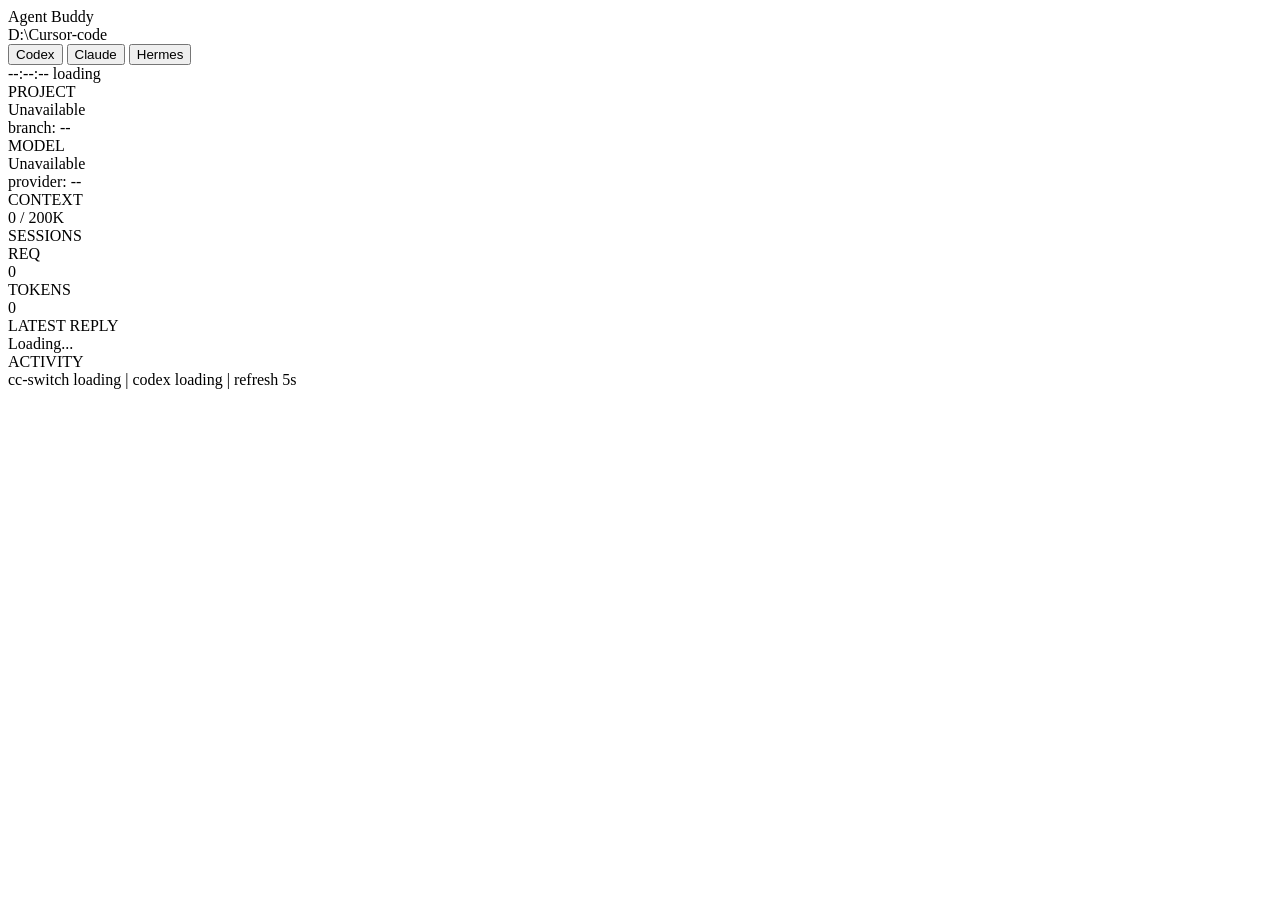
==== public/index.html @ cde2f3ce "Initial release of Agent Buddy Screen" ====
<!doctype html>
<html lang="en">
  <head>
    <meta charset="utf-8" />
    <meta name="viewport" content="width=480, initial-scale=1" />
    <title>Agent Buddy</title>
    <link rel="stylesheet" href="/styles.css" />
  </head>
  <body>
    <main class="screen" aria-label="Agent Buddy status screen">
      <header class="topbar">
        <div class="brand">
          <div class="title">Agent Buddy</div>
          <div class="subtitle" id="project-path">D:\Cursor-code</div>
        </div>
        <div class="agent-tabs" aria-label="Agent selector">
          <button class="agent-tab active" data-agent="codex">Codex</button>
          <button class="agent-tab" data-agent="claude">Claude</button>
          <button class="agent-tab" data-agent="hermes">Hermes</button>
        </div>
        <div class="top-meta">
          <span id="clock">--:--:--</span>
          <span class="status" id="status">loading</span>
        </div>
      </header>

      <section class="grid primary">
        <article class="panel project-panel">
          <div class="label">PROJECT</div>
          <div class="value" id="project-name">Unavailable</div>
          <div class="muted" id="project-branch">branch: --</div>
        </article>
        <article class="panel model-panel">
          <div class="label">MODEL</div>
          <div class="value" id="model-name">Unavailable</div>
          <div class="muted" id="provider-name">provider: --</div>
        </article>
        <article class="panel context-panel">
          <div class="label">CONTEXT</div>
          <div class="value compact" id="context-text">0 / 200K</div>
          <div class="bar" aria-hidden="true"><span id="context-bar"></span></div>
        </article>
      </section>

      <section class="grid counters">
        <article class="panel sessions-panel">
          <div class="label">SESSIONS</div>
          <div class="session-list" id="sessions"></div>
        </article>
        <article class="panel stat">
          <div class="label">REQ</div>
          <div class="number" id="approved">0</div>
        </article>
        <article class="panel stat">
          <div class="label">TOKENS</div>
          <div class="number small-number" id="denied">0</div>
        </article>
      </section>

      <section class="panel latest">
        <div class="label">LATEST REPLY</div>
        <div class="reply" id="latest-reply">Loading...</div>
      </section>

      <section class="panel activity">
        <div class="label">ACTIVITY</div>
        <div class="activity-list" id="activity"></div>
      </section>

      <footer class="footer" id="sources">cc-switch loading | codex loading | refresh 5s</footer>
    </main>
    <script src="/app.js"></script>
  </body>
</html>
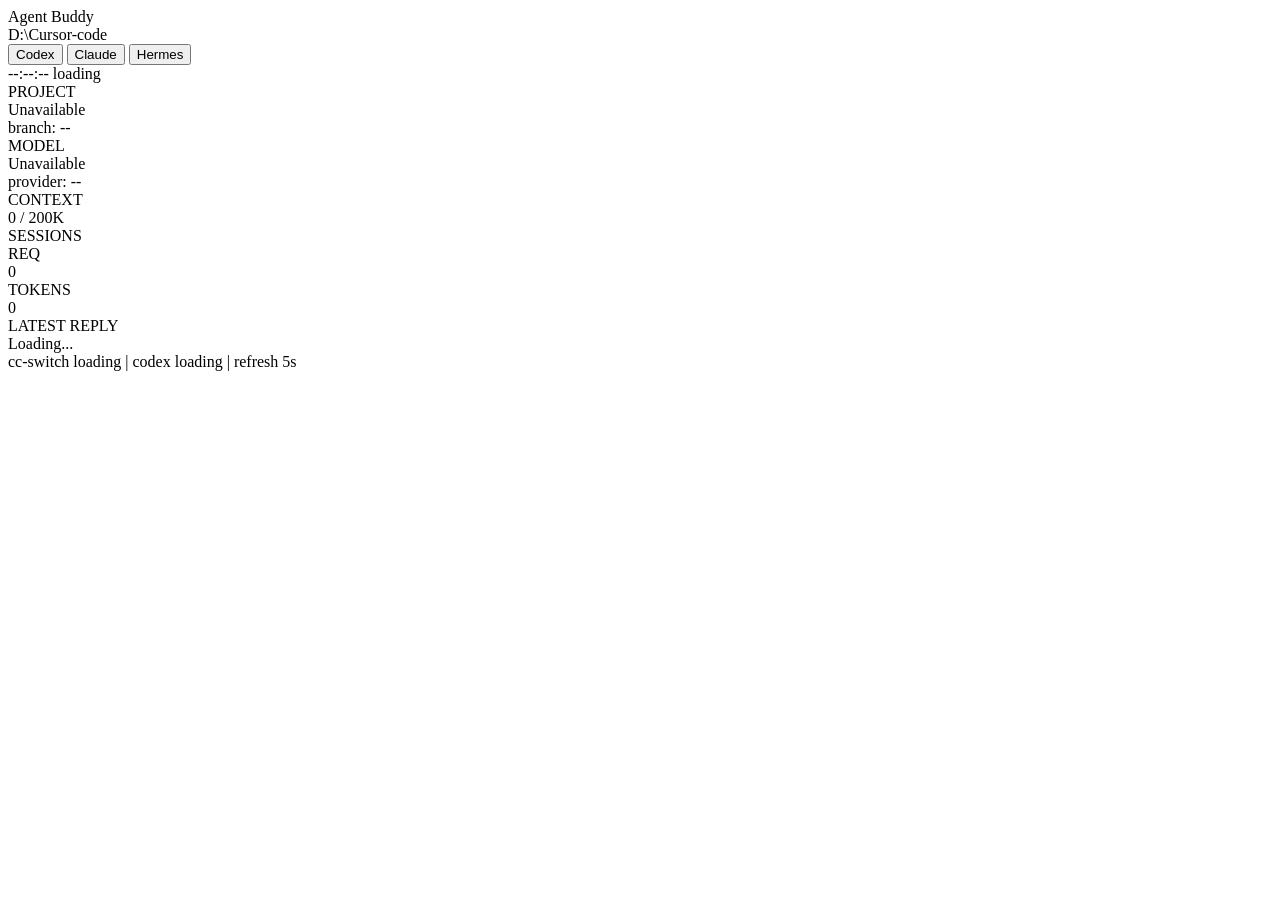
==== commit bd5cee2b: "Remove activity from landscape screen" ====
--- a/public/index.html
+++ b/public/index.html
@@ -4,7 +4,7 @@
     <meta charset="utf-8" />
     <meta name="viewport" content="width=480, initial-scale=1" />
     <title>Agent Buddy</title>
-    <link rel="stylesheet" href="/styles.css" />
+    <link rel="stylesheet" href="/styles.css?v=20260715-no-activity" />
   </head>
   <body>
     <main class="screen" aria-label="Agent Buddy status screen">
@@ -62,13 +62,8 @@
         <div class="reply" id="latest-reply">Loading...</div>
       </section>
 
-      <section class="panel activity">
-        <div class="label">ACTIVITY</div>
-        <div class="activity-list" id="activity"></div>
-      </section>
-
       <footer class="footer" id="sources">cc-switch loading | codex loading | refresh 5s</footer>
     </main>
-    <script src="/app.js"></script>
+    <script src="/app.js?v=20260715-no-activity"></script>
   </body>
 </html>
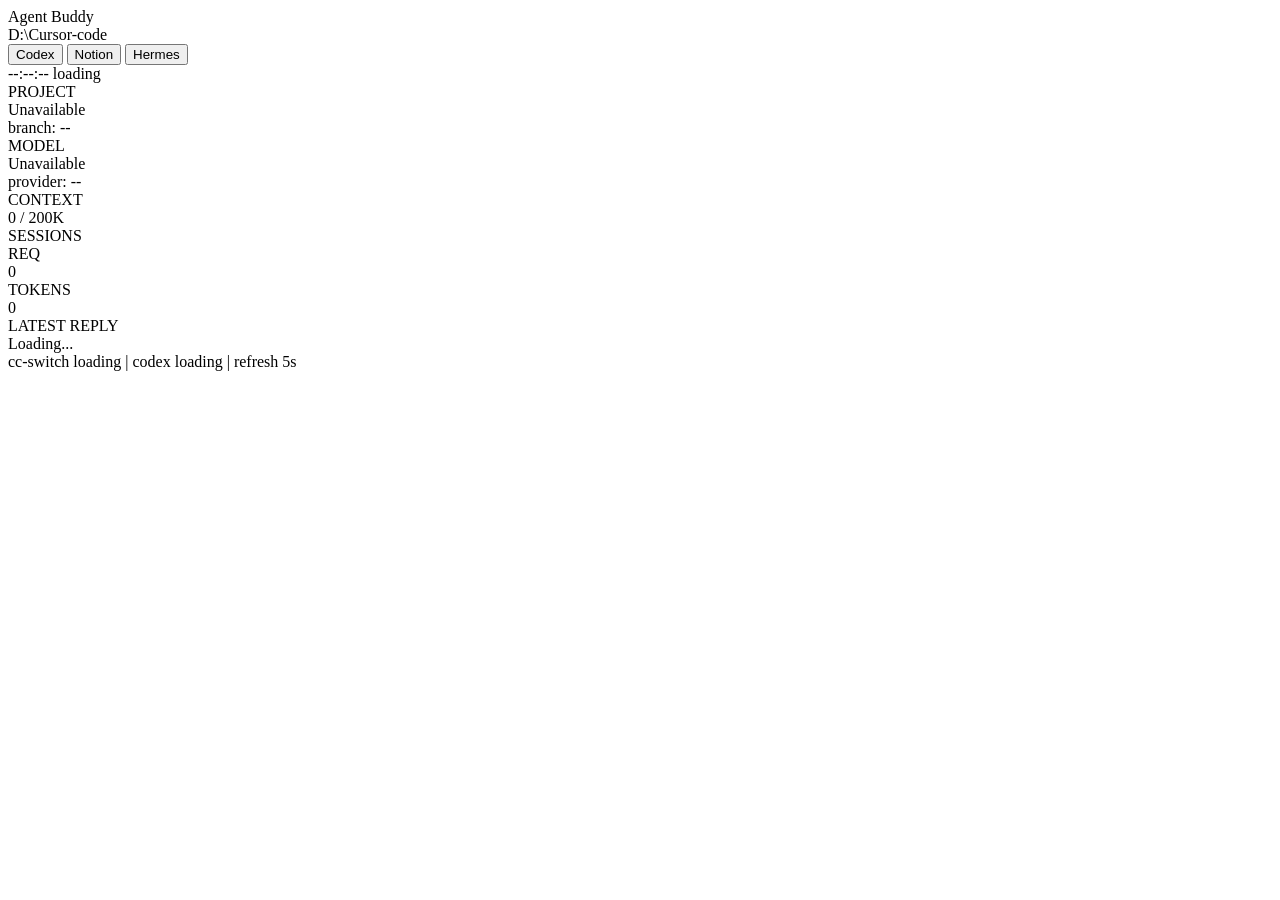
==== commit 8c0cf4d8: "Replace Claude dashboard with Notion" ====
--- a/public/index.html
+++ b/public/index.html
@@ -4,7 +4,7 @@
     <meta charset="utf-8" />
     <meta name="viewport" content="width=480, initial-scale=1" />
     <title>Agent Buddy</title>
-    <link rel="stylesheet" href="/styles.css?v=20260715-no-activity" />
+    <link rel="stylesheet" href="/styles.css?v=20260715-readable-sessions" />
   </head>
   <body>
     <main class="screen" aria-label="Agent Buddy status screen">
@@ -15,7 +15,7 @@
         </div>
         <div class="agent-tabs" aria-label="Agent selector">
           <button class="agent-tab active" data-agent="codex">Codex</button>
-          <button class="agent-tab" data-agent="claude">Claude</button>
+          <button class="agent-tab" data-agent="notion">Notion</button>
           <button class="agent-tab" data-agent="hermes">Hermes</button>
         </div>
         <div class="top-meta">
@@ -26,17 +26,17 @@
 
       <section class="grid primary">
         <article class="panel project-panel">
-          <div class="label">PROJECT</div>
+          <div class="label" id="project-label">PROJECT</div>
           <div class="value" id="project-name">Unavailable</div>
           <div class="muted" id="project-branch">branch: --</div>
         </article>
         <article class="panel model-panel">
-          <div class="label">MODEL</div>
+          <div class="label" id="model-label">MODEL</div>
           <div class="value" id="model-name">Unavailable</div>
           <div class="muted" id="provider-name">provider: --</div>
         </article>
         <article class="panel context-panel">
-          <div class="label">CONTEXT</div>
+          <div class="label" id="context-label">CONTEXT</div>
           <div class="value compact" id="context-text">0 / 200K</div>
           <div class="bar" aria-hidden="true"><span id="context-bar"></span></div>
         </article>
@@ -48,22 +48,22 @@
           <div class="session-list" id="sessions"></div>
         </article>
         <article class="panel stat">
-          <div class="label">REQ</div>
+          <div class="label" id="requests-label">REQ</div>
           <div class="number" id="approved">0</div>
         </article>
         <article class="panel stat">
-          <div class="label">TOKENS</div>
+          <div class="label" id="tokens-label">TOKENS</div>
           <div class="number small-number" id="denied">0</div>
         </article>
       </section>
 
       <section class="panel latest">
-        <div class="label">LATEST REPLY</div>
+        <div class="label" id="latest-reply-label">LATEST REPLY</div>
         <div class="reply" id="latest-reply">Loading...</div>
       </section>
 
       <footer class="footer" id="sources">cc-switch loading | codex loading | refresh 5s</footer>
     </main>
-    <script src="/app.js?v=20260715-no-activity"></script>
+    <script src="/app.js?v=20260715-notion"></script>
   </body>
 </html>
